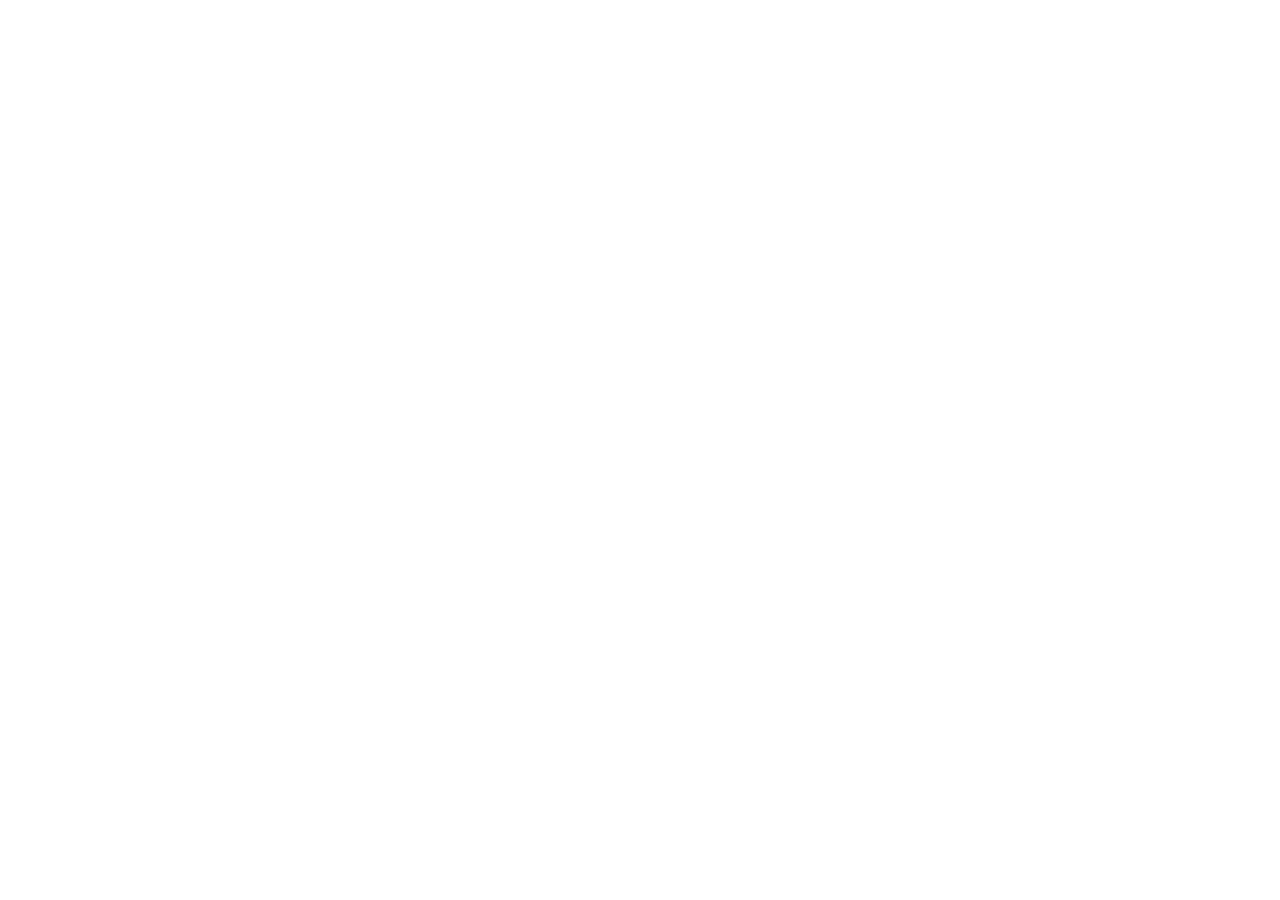
==== public/front/index.html @ 322f990e "合并" ====
<!DOCTYPE html>
<html lang="en">
<head>
  <meta charset="UTF-8">
  <meta name="viewport" content="width=device-width, initial-scale=1.0">
  <meta http-equiv="X-UA-Compatible" content="ie=edge">
  <title>Document</title>
</head>
<body>
  
</body>
</html>
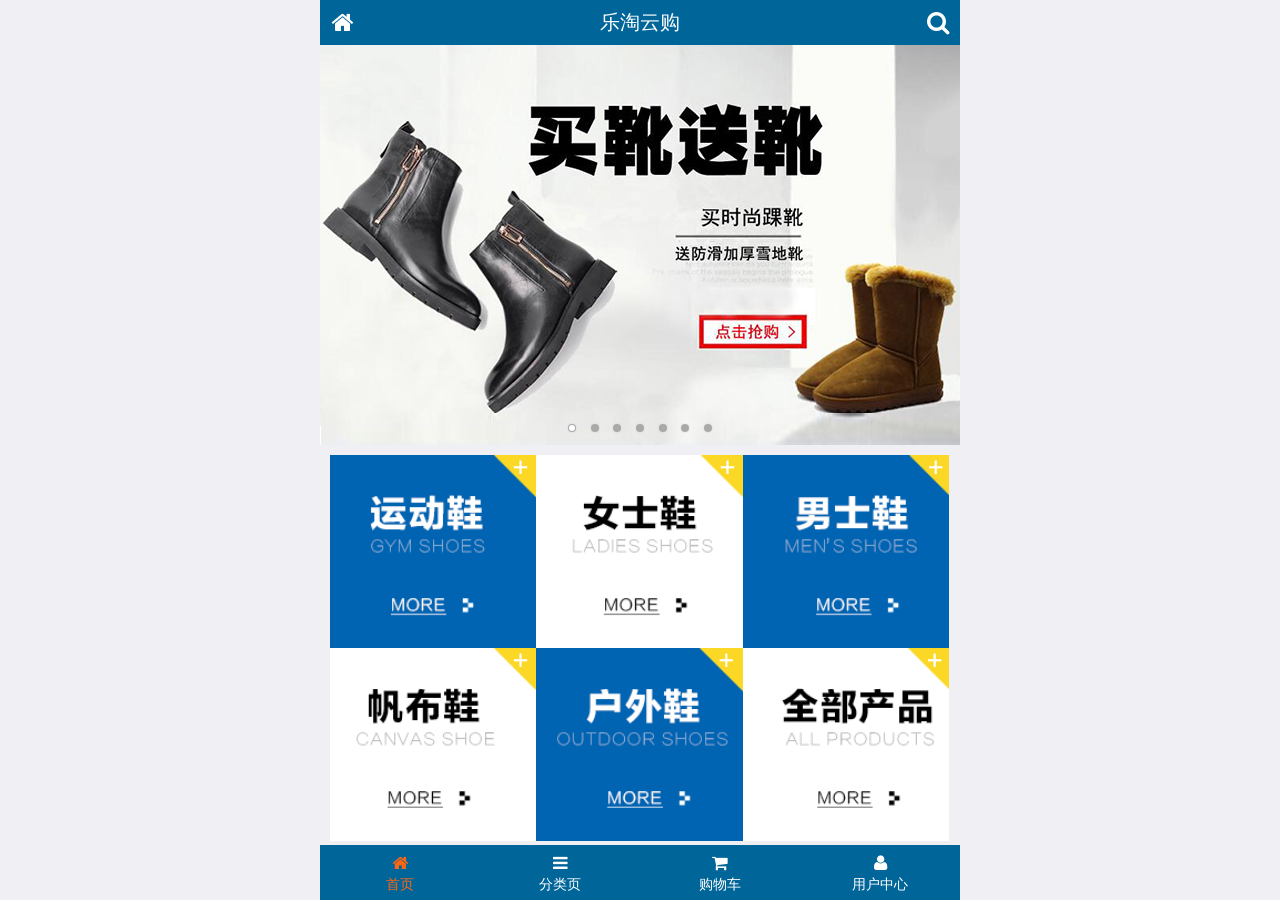
==== commit 69756c5a: "移动端首页功能完成" ====
--- a/public/front/index.html
+++ b/public/front/index.html
@@ -4,9 +4,143 @@
   <meta charset="UTF-8">
   <meta name="viewport" content="width=device-width, initial-scale=1.0">
   <meta http-equiv="X-UA-Compatible" content="ie=edge">
-  <title>Document</title>
+  <link rel="stylesheet" href="./lib/fa/css/font-awesome.min.css">
+  <link rel="stylesheet" href="./lib/mui/css/mui.min.css">
+  <link rel="stylesheet" href="./css/common.css">
+
+  <title>乐淘手机端</title>
 </head>
 <body>
-  
+  <div class="lt-container">
+    <!-- 头部区域 -->
+     <div class="header">
+        <a href="" class="left">
+            <i class="fa fa-home"></i>
+          </a>
+       <div class="center">
+         乐淘云购
+       </div>
+       <a href="" class="right">
+         <i class="fa fa-search"></i>
+       </a>
+     </div>
+     <div class="main">
+       <!-- //滚动区域 -->
+       <div class="mui-scroll-wrapper">
+          <div class="mui-scroll">
+           <!--这里放置真实显示的DOM内容-->
+            <!-- //轮播图 -->
+            <div class="mui-slider">
+               <div class="mui-slider-group mui-slider-loop">
+                 <!--支持循环，需要重复图片节点-->
+                 <div class="mui-slider-item mui-slider-item-duplicate"><a href="#"><img src="./images/banner6.png" /></a></div>
+                 <div class="mui-slider-item"><a href="#"><img src="./images/banner1.png" /></a></div>
+                 <div class="mui-slider-item"><a href="#"><img src="./images/banner2.png" /></a></div>
+                 <div class="mui-slider-item"><a href="#"><img src="./images/banner3.png" /></a></div>
+                 <div class="mui-slider-item"><a href="#"><img src="./images/banner4.png" /></a></div>
+                 <div class="mui-slider-item"><a href="#"><img src="./images/banner5.png" /></a></div>
+                 <div class="mui-slider-item"><a href="#"><img src="./images/banner6.png" /></a></div>
+                 <!--支持循环，需要重复图片节点-->
+                 <div class="mui-slider-item mui-slider-item-duplicate"><a href="#"><img src="./images/banner1.png" /></a></div>
+               </div>
+               <div class="mui-slider-indicator mui-text-center">
+                   <div class="mui-indicator mui-active"></div>
+                   <div class="mui-indicator"></div>
+                   <div class="mui-indicator"></div>
+                   <div class="mui-indicator"></div>
+                   <div class="mui-indicator"></div>
+                   <div class="mui-indicator"></div>
+                   <div class="mui-indicator"></div>
+                 </div>
+             </div>
+           <!-- //nav -->
+           <div class="nav">
+             <ul class="mui-clearfix">
+               <li><a href="#"><img src="./images/nav1.png" alt=""></a></li>
+               <li><a href="#"><img src="./images/nav2.png" alt=""></a></li>
+               <li><a href="#"><img src="./images/nav3.png" alt=""></a></li>
+               <li><a href="#"><img src="./images/nav4.png" alt=""></a></li>
+               <li><a href="#"><img src="./images/nav5.png" alt=""></a></li>
+               <li><a href="#"><img src="./images/nav6.png" alt=""></a></li>
+             </ul>
+           </div>
+          <div class="product">
+              <ul class="mui-clearfix">
+              <li>
+                <a href="">
+                  <img src="./images/product.jpg" alt="">
+                  <p class="mui-ellipsis-2">adidas阿迪达斯 男式 场下休闲篮球鞋S83700场下休闲篮球鞋S83700</p>
+                  <p><span class="price">￥560</span><span class="oldPrice">￥580</span></p>
+                  <button class="mui-btn mui-btn-primary">立即购买</button>
+                </a>
+              </li>
+              <li>
+                <a href="">
+                  <img src="./images/product.jpg" alt="">
+                  <p class="mui-ellipsis-2">adidas阿迪达斯 男式 场下休闲篮球鞋S83700场下休闲篮球鞋S83700</p>
+                  <p><span class="price">￥560</span><span class="oldPrice">￥580</span></p>
+                  <button class="mui-btn mui-btn-primary">立即购买</button>
+                </a>
+              </li>
+              <li>
+                <a href="">
+                  <img src="./images/product.jpg" alt="">
+                  <p class="mui-ellipsis-2">adidas阿迪达斯 男式 场下休闲篮球鞋S83700场下休闲篮球鞋S83700</p>
+                  <p><span class="price">￥560</span><span class="oldPrice">￥580</span></p>
+                  <button class="mui-btn mui-btn-primary">立即购买</button>
+                </a>
+              </li>
+              <li>
+                <a href="">
+                  <img src="./images/product.jpg" alt="">
+                  <p class="mui-ellipsis-2">adidas阿迪达斯 男式 场下休闲篮球鞋S83700场下休闲篮球鞋S83700</p>
+                  <p><span class="price">￥560</span><span class="oldPrice">￥580</span></p>
+                  <button class="mui-btn mui-btn-primary">立即购买</button>
+                </a>
+              </li>
+              <li>
+                <a href="">
+                  <img src="./images/product.jpg" alt="">
+                  <p class="mui-ellipsis-2">adidas阿迪达斯 男式 场下休闲篮球鞋S83700场下休闲篮球鞋S83700</p>
+                  <p><span class="price">￥560</span><span class="oldPrice">￥580</span></p>
+                  <button class="mui-btn mui-btn-primary">立即购买</button>
+                </a>
+              </li>
+              <li>
+                <a href="">
+                  <img src="./images/product.jpg" alt="">
+                  <p class="mui-ellipsis-2">adidas阿迪达斯 男式 场下休闲篮球鞋S83700场下休闲篮球鞋S83700</p>
+                  <p><span class="price">560</span><span class="oldPrice">580</span></p>
+                  <button class="mui-btn mui-btn-primary">立即购买</button>
+                </a>
+              </li>
+            </ul>
+          </div>
+        
+          </div>
+        </div>
+
+
+
+     </div>
+      <div class="footer">
+        <ul>
+          <li><a href="#" class="current"><i class="fa fa-home"></i><p>首页</p></a></li>
+          <li><a href="#"><i class="fa fa-bars"></i><p>分类页</p></a></li>
+          <li><a href="#"><i class="fa fa-shopping-cart"></i><p>购物车</p></a></li>
+          <li><a href="#"><i class="fa fa-user"></i><p>用户中心</p></a></li>
+        </ul>
+
+
+
+      </div>
+
+
+
+  </div>
+  <script src="./lib/zepto/zepto.min.js"></script>
+  <script src="./lib/mui/js/mui.js"></script>
+  <script src="./js/common.js"></script>
+  <script src="./js/index.js"></script>
 </body>
 </html>
--- a/public/front/css/common.css
+++ b/public/front/css/common.css
@@ -0,0 +1,126 @@
+html,
+body {
+  height: 100%;
+}
+* {
+  margin: 0;
+  padding: 0;
+  list-style: none;
+}
+img {
+  display: block;
+  height: 100% ;
+  width: 100%;
+}
+.lt-container {
+  max-width: 640px;
+  min-width: 320px;
+  width: 100%;
+  height: 100%;
+  margin: 0 auto;
+  position: relative;
+  padding-top: 45px;
+  padding-bottom: 55px;
+  overflow: hidden;
+  /*头部样式*/
+  /*底部样式*/
+  /*主体区域*/
+}
+.lt-container .header {
+  height: 45px;
+  background-color: #006699;
+  padding: 0 45px;
+  position: absolute;
+  top: 0;
+  left: 0;
+  width: 100%;
+}
+.lt-container .header .left,
+.lt-container .header .right {
+  display: block;
+  height: 45px;
+  width: 45px;
+  font-size: 24px;
+  position: absolute;
+  top: 0;
+  left: 0;
+  text-align: center;
+  line-height: 45px;
+  color: #fff;
+}
+.lt-container .header .right {
+  top: 0;
+  right: 0;
+  left: auto;
+}
+.lt-container .header .center {
+  height: 100%;
+  width: 100%;
+  text-align: center;
+  line-height: 45px;
+  color: #fff;
+  font-size: 20px;
+}
+.lt-container .footer {
+  position: absolute;
+  bottom: 0;
+  left: 0;
+  height: 55px;
+  background-color: #006699;
+  width: 100%;
+}
+.lt-container .footer ul li {
+  float: left;
+  width: 25%;
+}
+.lt-container .footer ul li a {
+  display: block;
+  width: 100%;
+  margin: 0 auto;
+  text-align: center;
+  margin-top: 8px;
+  color: #fff;
+}
+.lt-container .footer ul li a p {
+  margin: 0;
+  color: #fff;
+}
+.lt-container .footer ul li a.current {
+  color: #f61;
+}
+.lt-container .footer ul li a.current p {
+  color: #f61;
+}
+.lt-container .main {
+  height: 100%;
+  width: 100%;
+  position: relative;
+}
+.lt-container .main .nav ul {
+  padding: 10px;
+}
+.lt-container .main .nav ul li {
+  float: left;
+  width: 33.3%;
+}
+.lt-container .main .product ul {
+  padding: 10px;
+}
+.lt-container .main .product ul li {
+  float: left;
+  padding: 10px;
+  width: 48%;
+  border: 1px solid #ccc;
+  text-align: center;
+  background-color: #fff;
+  margin-bottom: 10px;
+}
+.lt-container .main .product ul li .price {
+  color: red;
+}
+.lt-container .main .product ul li .oldPrice {
+  text-decoration: line-through;
+}
+.lt-container .main .product ul li:nth-child(odd) {
+  margin-right: 4%;
+}
